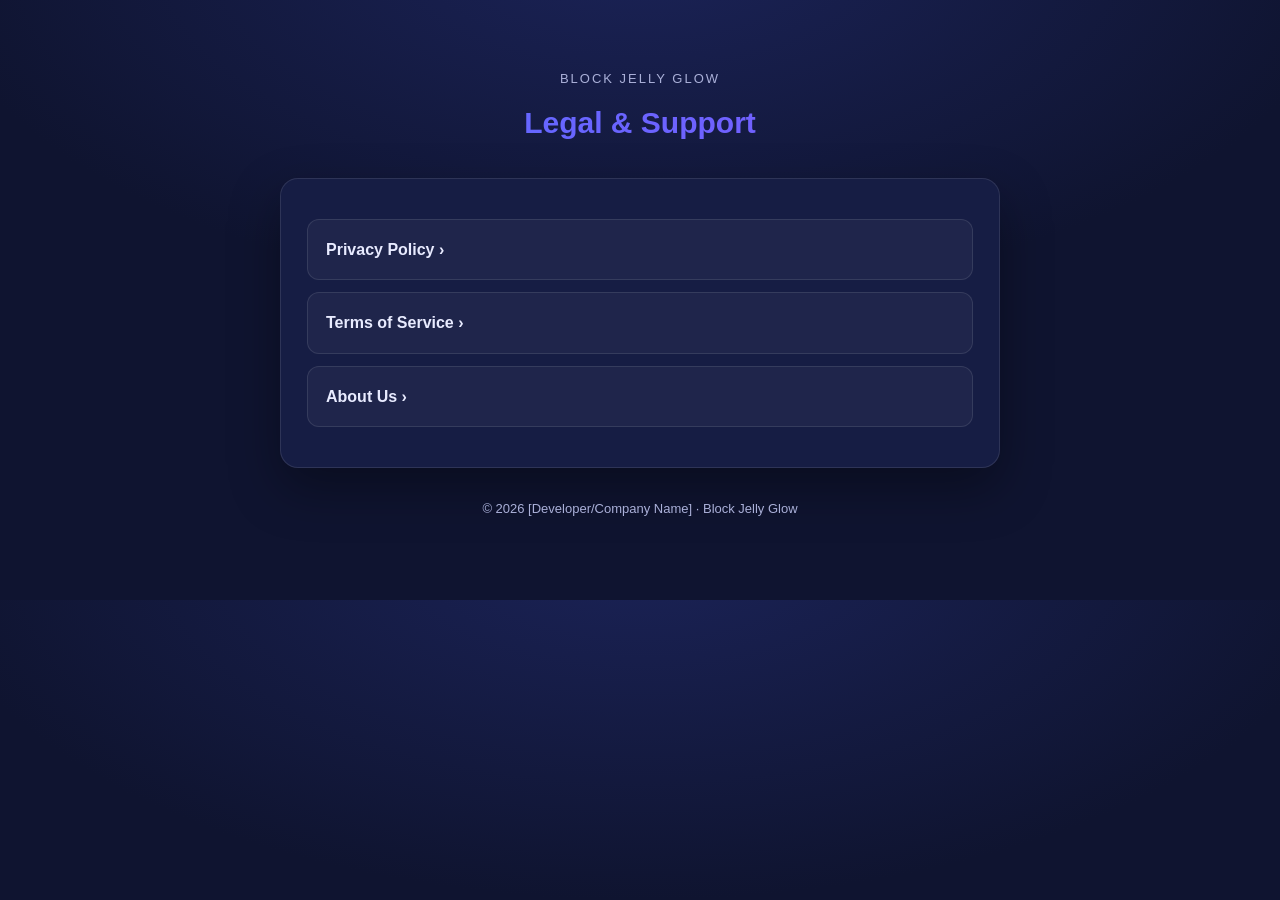
==== index.html @ dcab816d "Add files via upload Add privacy policy, terms of service, about us pages" ====
<!DOCTYPE html>
<html lang="en">
<head>
<meta charset="UTF-8">
<meta name="viewport" content="width=device-width, initial-scale=1.0">
<title>Block Jelly Glow — Legal & Support</title>
<link rel="stylesheet" href="style.css">
</head>
<body>
<div class="wrap">
  <header class="hero">
    <span class="logo">Block Jelly Glow</span>
    <h1>Legal &amp; Support</h1>
  </header>

  <div class="card">
    <ul class="home-links">
      <li><a href="privacy-policy.html">Privacy Policy &rsaquo;</a></li>
      <li><a href="terms-of-service.html">Terms of Service &rsaquo;</a></li>
      <li><a href="about-us.html">About Us &rsaquo;</a></li>
    </ul>
  </div>

  <footer>
    &copy; <span>2026</span> [Developer/Company Name] · Block Jelly Glow
  </footer>
</div>
</body>
</html>
---- style.css ----
:root {
  --bg: #0f1430;
  --card: #161d44;
  --accent: #5b6cff;
  --accent2: #7b5bff;
  --text: #e8ebff;
  --muted: #aab0d8;
  --line: rgba(255,255,255,0.10);
}

* { box-sizing: border-box; }

html { -webkit-text-size-adjust: 100%; }

body {
  margin: 0;
  font-family: -apple-system, BlinkMacSystemFont, "Segoe UI", Roboto, Helvetica, Arial, sans-serif;
  background: radial-gradient(1200px 600px at 50% -10%, #1b2358 0%, var(--bg) 60%);
  color: var(--text);
  line-height: 1.7;
}

.wrap {
  max-width: 760px;
  margin: 0 auto;
  padding: 24px 20px 80px;
}

header.hero {
  text-align: center;
  padding: 40px 16px 8px;
}

header.hero .logo {
  display: inline-block;
  font-size: 13px;
  letter-spacing: 2px;
  text-transform: uppercase;
  color: var(--muted);
}

header.hero h1 {
  margin: 6px 0 0;
  font-size: 30px;
  background: linear-gradient(90deg, var(--accent), var(--accent2));
  -webkit-background-clip: text;
  background-clip: text;
  color: transparent;
}

.card {
  background: var(--card);
  border: 1px solid var(--line);
  border-radius: 18px;
  padding: 28px 26px;
  margin-top: 22px;
  box-shadow: 0 20px 50px rgba(0,0,0,0.35);
}

h1.doc-title { font-size: 26px; margin: 0 0 4px; }
.updated { color: var(--muted); font-size: 14px; margin: 0 0 18px; }

h2 {
  font-size: 19px;
  margin: 28px 0 8px;
  padding-top: 14px;
  border-top: 1px solid var(--line);
}
h2:first-of-type { border-top: 0; padding-top: 0; }

p, li { color: var(--text); }
ul { padding-left: 20px; }
li { margin: 6px 0; }

a { color: #9fb0ff; word-break: break-word; }
a:hover { color: #c5cfff; }

strong { color: #fff; }

.home-links { list-style: none; padding: 0; margin: 8px 0 0; }
.home-links li { margin: 12px 0; }
.home-links a {
  display: block;
  padding: 16px 18px;
  background: rgba(255,255,255,0.04);
  border: 1px solid var(--line);
  border-radius: 12px;
  text-decoration: none;
  color: var(--text);
  font-weight: 600;
}
.home-links a:hover { background: rgba(255,255,255,0.08); }

footer {
  text-align: center;
  color: var(--muted);
  font-size: 13px;
  margin-top: 30px;
}
footer a { color: var(--muted); }

.back { display: inline-block; margin-top: 22px; color: var(--muted); text-decoration: none; font-size: 14px; }
.back:hover { color: var(--text); }
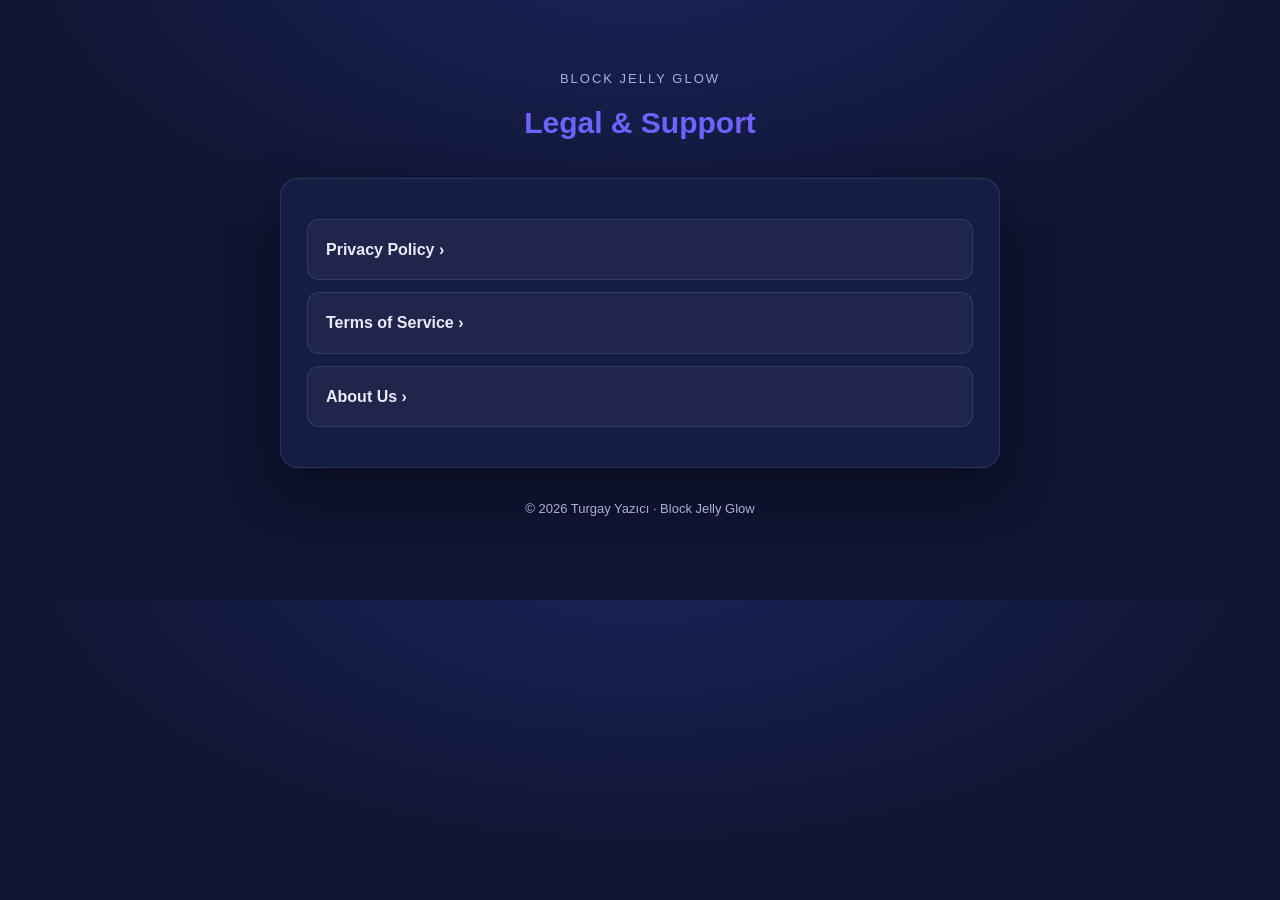
==== commit 7652e1f2: "Add files via upload" ====
--- a/index.html
+++ b/index.html
@@ -22,7 +22,7 @@
   </div>
 
   <footer>
-    &copy; <span>2026</span> [Developer/Company Name] · Block Jelly Glow
+    &copy; <span>2026</span> Turgay Yazıcı · Block Jelly Glow
   </footer>
 </div>
 </body>
